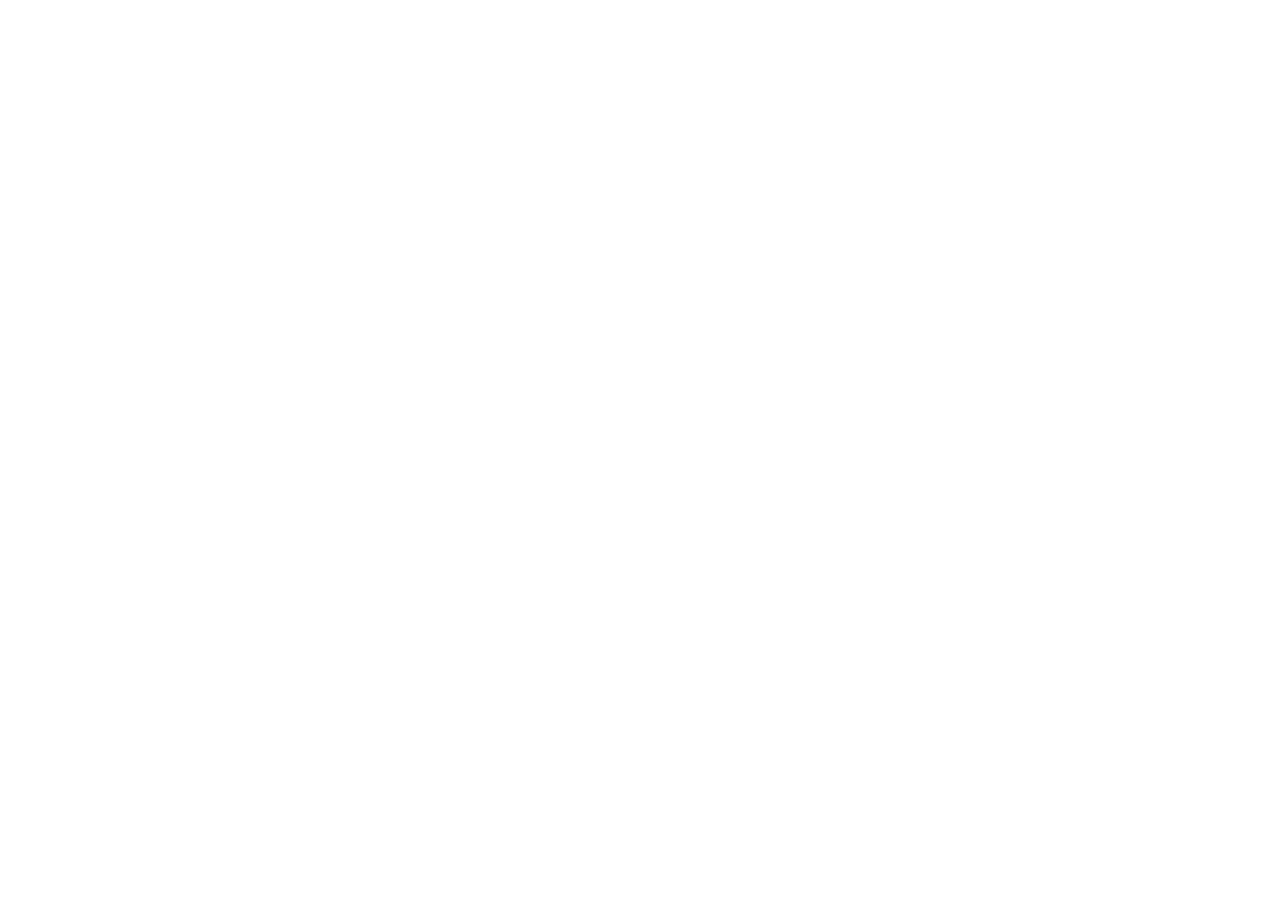
==== my_solution/02-HTML-Fundamentals/index.html @ abff22c7 "index page added" ====
<!DOCTYPE html>
<html lang="en">
  <head>
    <meta charset="UTF-8" />
    <meta name="viewport" content="width=device-width, initial-scale=1.0" />
    <title>Document</title>
  </head>
  <body></body>
</html>
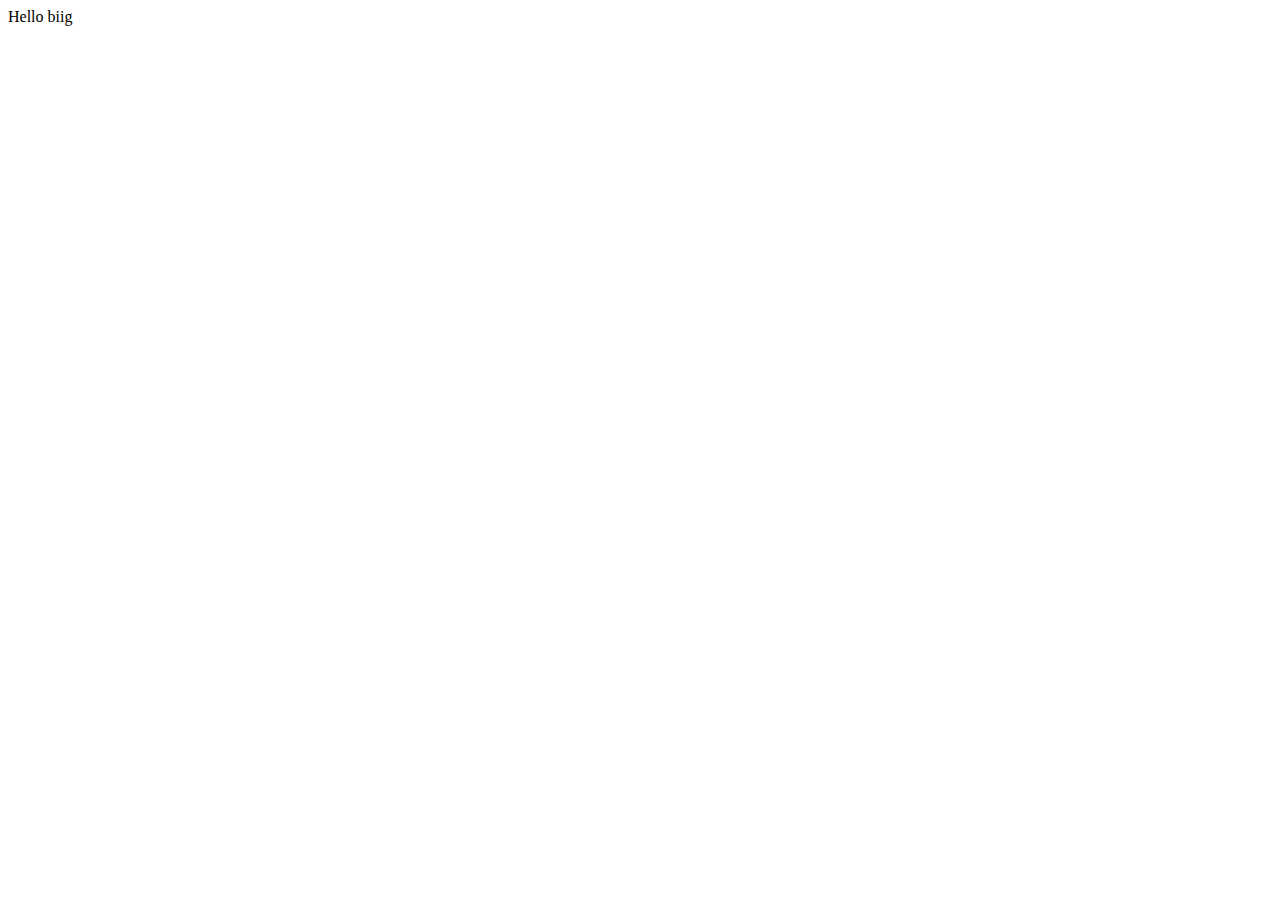
==== commit b6d07af0: "ss" ====
--- a/my_solution/02-HTML-Fundamentals/index.html
+++ b/my_solution/02-HTML-Fundamentals/index.html
@@ -5,5 +5,5 @@
     <meta name="viewport" content="width=device-width, initial-scale=1.0" />
     <title>Document</title>
   </head>
-  <body></body>
+  <body>Hello biig </body>
 </html>
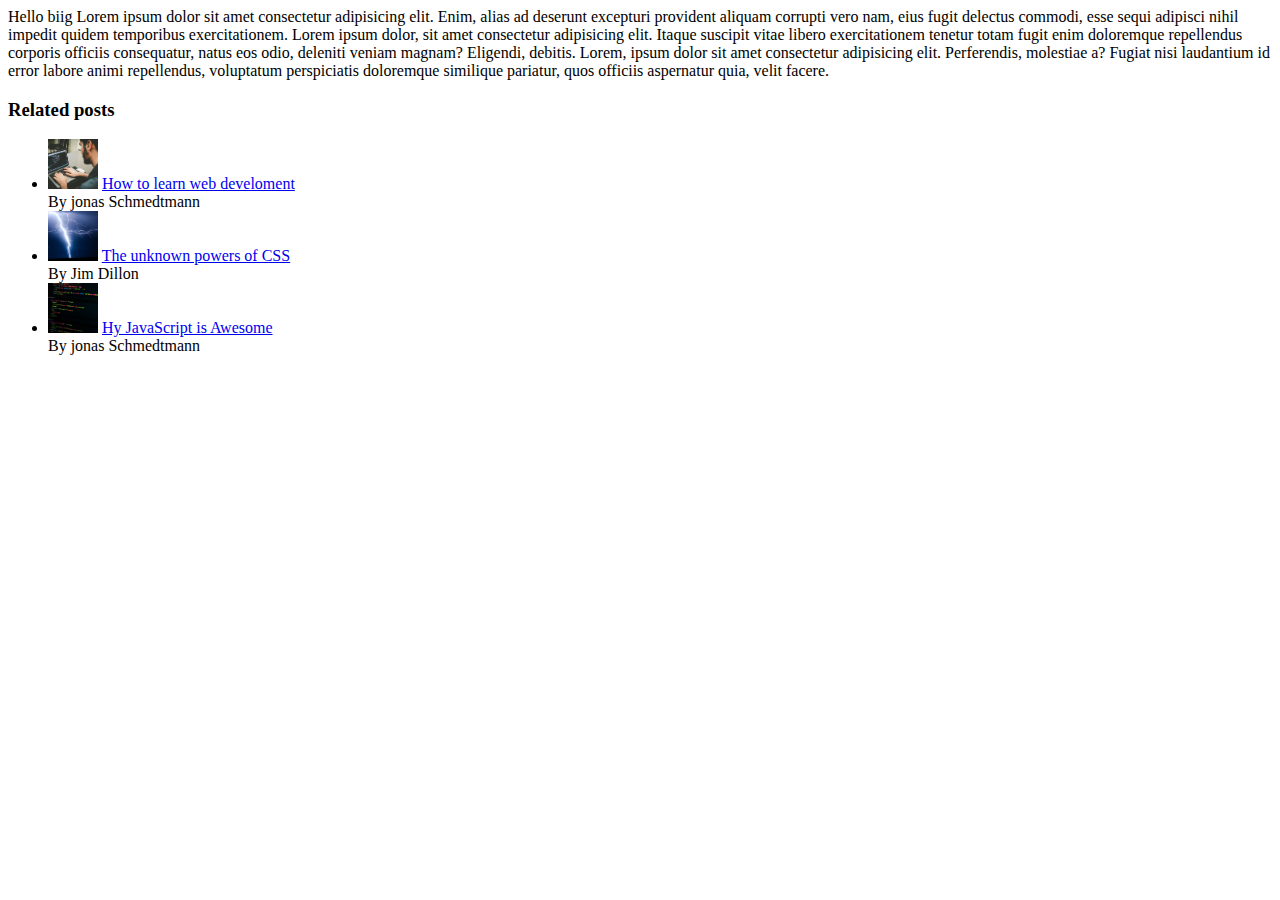
==== commit 55ce04ad: "chapter3" ====
--- a/my_solution/02-HTML-Fundamentals/index.html
+++ b/my_solution/02-HTML-Fundamentals/index.html
@@ -5,5 +5,47 @@
     <meta name="viewport" content="width=device-width, initial-scale=1.0" />
     <title>Document</title>
   </head>
-  <body>Hello biig </body>
+  <body>
+    <article>
+      Hello biig Lorem ipsum dolor sit amet consectetur adipisicing elit. Enim,
+      alias ad deserunt excepturi provident aliquam corrupti vero nam, eius
+      fugit delectus commodi, esse sequi adipisci nihil impedit quidem
+      temporibus exercitationem. Lorem ipsum dolor, sit amet consectetur
+      adipisicing elit. Itaque suscipit vitae libero exercitationem tenetur
+      totam fugit enim doloremque repellendus corporis officiis consequatur,
+      natus eos odio, deleniti veniam magnam? Eligendi, debitis. Lorem, ipsum
+      dolor sit amet consectetur adipisicing elit. Perferendis, molestiae a?
+      Fugiat nisi laudantium id error labore animi repellendus, voluptatum
+      perspiciatis doloremque similique pariatur, quos officiis aspernatur quia,
+      velit facere.
+    </article>
+    <aside>
+      <header>
+        <h3>Related posts</h3>
+      </header>
+      <ul>
+        <li>
+          <article>
+            <img src="related-1.jpg" alt="" width="50" height="50" />
+            <a href="#">How to learn web develoment</a>
+          </article>
+          <footer>By jonas Schmedtmann</footer>
+        </li>
+        <li>
+          <article>
+            <img src="related-2.jpg" alt="" width="50" height="50" />
+            <a href="#">The unknown powers of CSS</a>
+          </article>
+          <footer>By Jim Dillon</footer>
+        </li>
+        <li>
+          <article>
+            <img src="related-3.jpg" alt="" width="50" height="50" />
+            <a href="#">Hy JavaScript is Awesome</a>
+          </article>
+          <footer>By jonas Schmedtmann</footer>
+        </li>
+      </ul>
+    </aside>
+  </body>
 </html>
